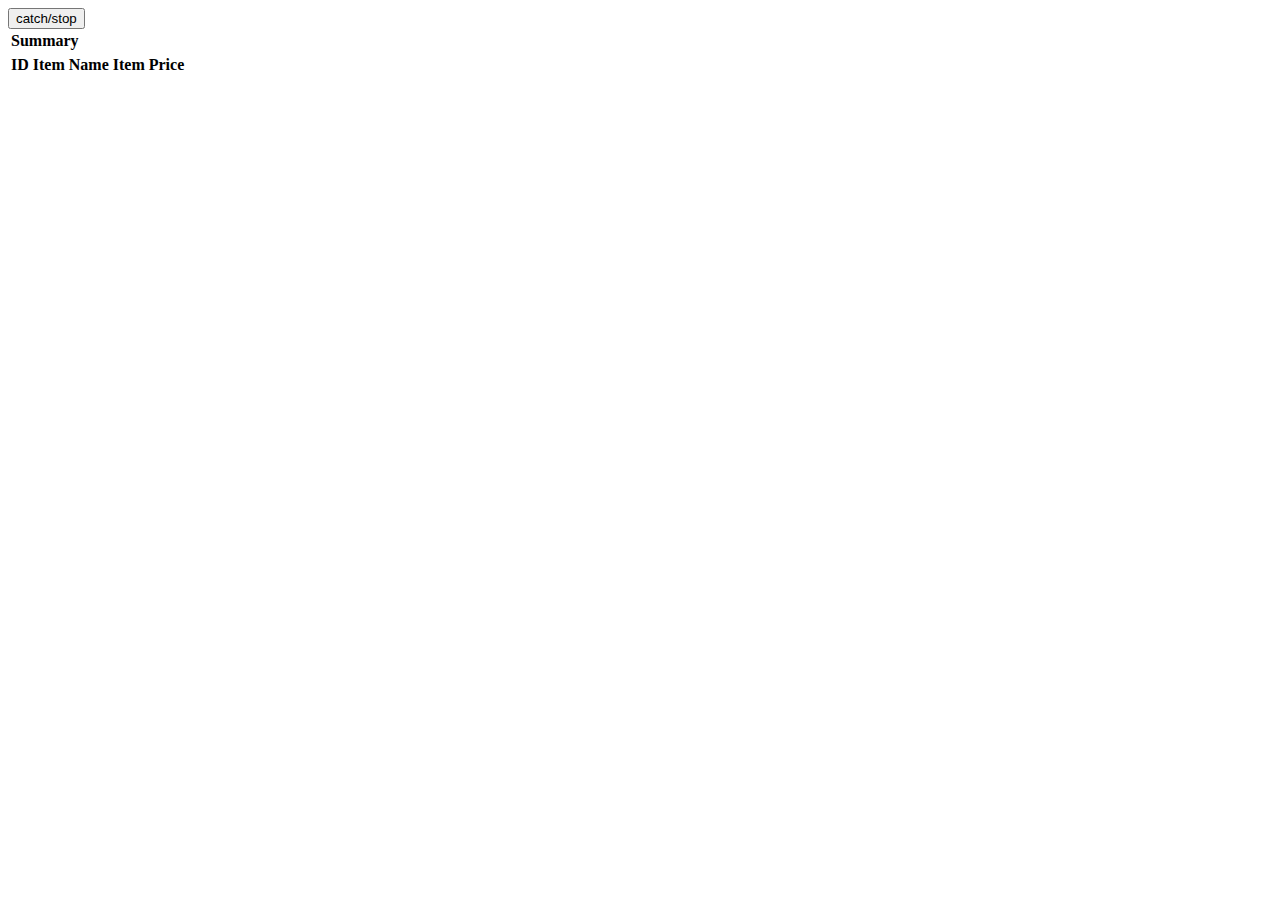
==== templates/index.html @ 1f1f98c6 "add auto append table" ====
<!DOCTYPE html>
<html lang="zh-CN">
  <head>
    <meta charset="utf-8">
    <meta name="viewport" content="width=device-width, initial-scale=1">
    <!-- 新 Bootstrap 核心 CSS 文件 -->
    <link rel="stylesheet" href="../static/css/bootstrap.min.css">
    <link rel="stylesheet" href="../static/css/bootstrap-table.css">
        <!-- jQuery文件。务必在bootstrap.min.js 之前引入 -->
        <script src="../static/js/jquery.min.js"></script>
        <!-- 最新的 Bootstrap 核心 JavaScript 文件 -->
        <script src="../static/js/bootstrap.min.js"></script>
        <script src="../static/js/bootstrap-table.js"></script>
      <script src="../static/js/echarts.min.js"></script>
  </head>
  <body>
    <!-- 为ECharts准备一个具备大小（宽高）的Dom -->
    <!-- <div id="main" style="width: 600px;height:400px;"></div> -->
    <div id="toolbar">
        <button id="button" class="btn btn-default">catch/stop</button>
    </div>
    <div class="container">
      <table id="table_summary"
             data-toggle="table"
             data-toolbar="#toolbar"
             data-height="300"
             data-pagination="true"
             data-pagination-loop="true"
             data-page-size="100"
             onClickRow="true">
          <thead>
          <tr>
              <th data-field="summary">Summary</th>
          </tr>
          </thead>
      </table>
        <table id="table_body"
               data-toggle="table"
               data-toolbar="#toolbar"
               data-height="300"
               onClickRow="true">
            <thead>
            <tr>
                <th data-field="id">ID</th>
                <th data-field="name">Item Name</th>
                <th data-field="price">Item Price</th>
            </tr>
            </thead>
        </table>
    </div>


</body>

<script src="../static/js/table.js"></script>

</html>
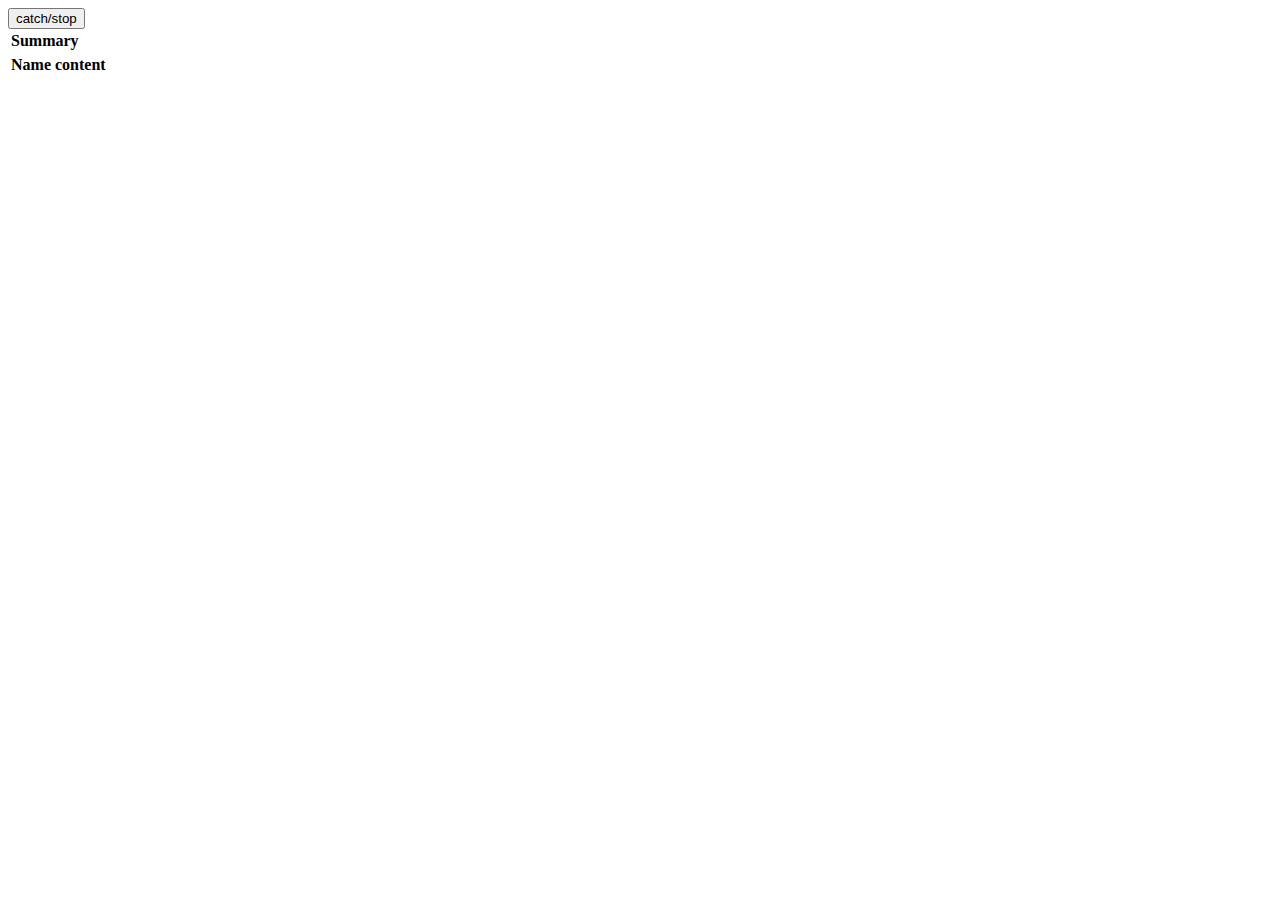
==== commit cb1270d3: "almost finish it, and the table should be more beautiful" ====
--- a/templates/index.html
+++ b/templates/index.html
@@ -26,7 +26,7 @@
              data-height="300"
              data-pagination="true"
              data-pagination-loop="true"
-             data-page-size="100"
+             data-page-size="500"
              onClickRow="true">
           <thead>
           <tr>
@@ -34,19 +34,18 @@
           </tr>
           </thead>
       </table>
-        <table id="table_body"
-               data-toggle="table"
-               data-toolbar="#toolbar"
-               data-height="300"
-               onClickRow="true">
-            <thead>
-            <tr>
-                <th data-field="id">ID</th>
-                <th data-field="name">Item Name</th>
-                <th data-field="price">Item Price</th>
-            </tr>
-            </thead>
-        </table>
+      <table id="table_body"
+           data-toggle="table"
+           data-toolbar="#toolbar"
+           data-height="300"
+           onClickRow="true">
+        <thead>
+        <tr>
+            <th data-field="name">Name</th>
+            <th data-field="content">content</th>
+        </tr>
+        </thead>
+      </table>
     </div>
 
 
